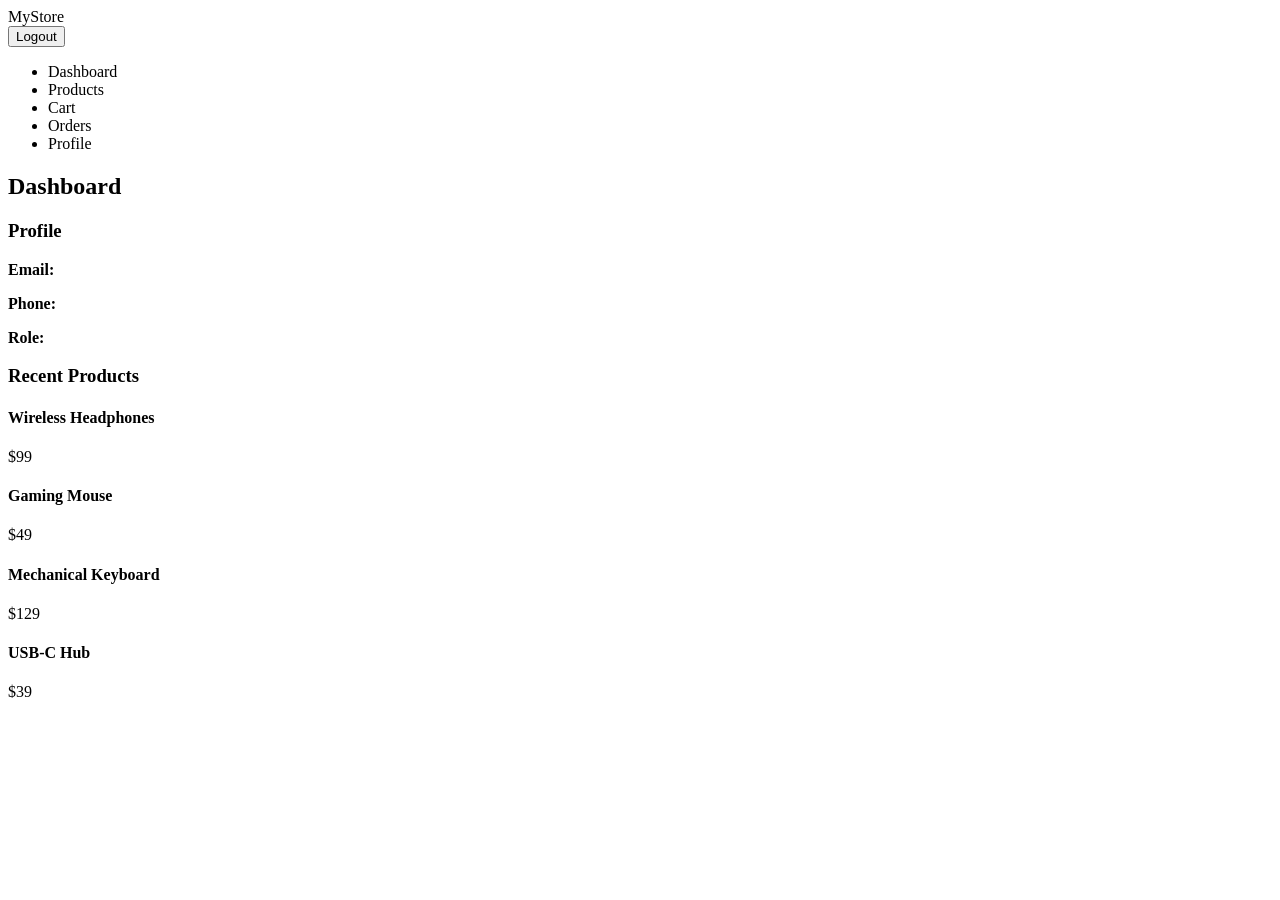
==== src/main/resources/static/pages/dashboard.html @ 0591a73e "Minimal FrontEnd" ====
<!DOCTYPE html>
<html lang="en">
<head>
    <meta charset="UTF-8">
    <meta name="viewport" content="width=device-width, initial-scale=1.0">
    <title>E-Commerce Dashboard</title>

    <link rel="stylesheet" href="/css/dashboard.css">
</head>

<body>

<!-- Header -->
<header class="header">
    <div class="logo">MyStore</div>
    <button id="logoutBtn" class="logout-btn">Logout</button>
</header>

<div class="container">

    <!-- Sidebar -->
    <aside class="sidebar">
        <ul>
            <li class="active">Dashboard</li>
            <li>Products</li>
            <li>Cart</li>
            <li>Orders</li>
            <li>Profile</li>
        </ul>
    </aside>

    <!-- Main Content -->
    <main class="main-content">

        <h2>Dashboard</h2>

        <!-- Profile Section -->
        <section class="profile-section">
            <h3>Profile</h3>

            <div class="profile-card">
                <p><strong>Email:</strong> <span id="email"></span></p>
                <p><strong>Phone:</strong> <span id="phone"></span></p>
                <p><strong>Role:</strong> <span id="role"></span></p>
            </div>
        </section>

        <!-- Recent Products -->
        <section class="products-section">
            <h3>Recent Products</h3>

            <div class="products-grid">

                <div class="product-card">
                    <h4>Wireless Headphones</h4>
                    <p>$99</p>
                </div>

                <div class="product-card">
                    <h4>Gaming Mouse</h4>
                    <p>$49</p>
                </div>

                <div class="product-card">
                    <h4>Mechanical Keyboard</h4>
                    <p>$129</p>
                </div>

                <div class="product-card">
                    <h4>USB-C Hub</h4>
                    <p>$39</p>
                </div>

            </div>
        </section>

    </main>

</div>

<script src="/js/dashboard.js"></script>

</body>
</html>
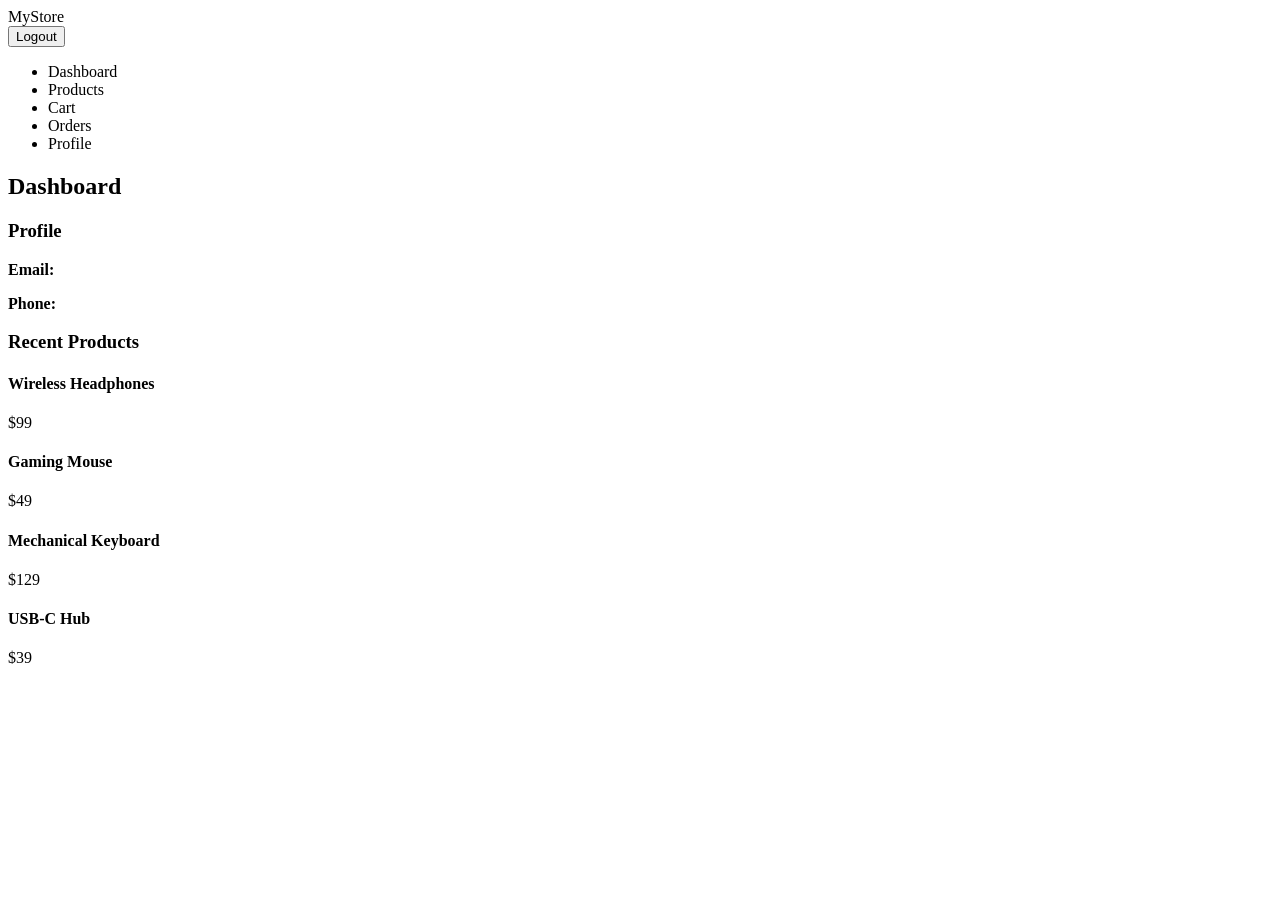
==== commit a805d792: "Added rate limit and removed sensitive data" ====
--- a/src/main/resources/static/pages/dashboard.html
+++ b/src/main/resources/static/pages/dashboard.html
@@ -41,7 +41,6 @@
             <div class="profile-card">
                 <p><strong>Email:</strong> <span id="email"></span></p>
                 <p><strong>Phone:</strong> <span id="phone"></span></p>
-                <p><strong>Role:</strong> <span id="role"></span></p>
             </div>
         </section>
 
